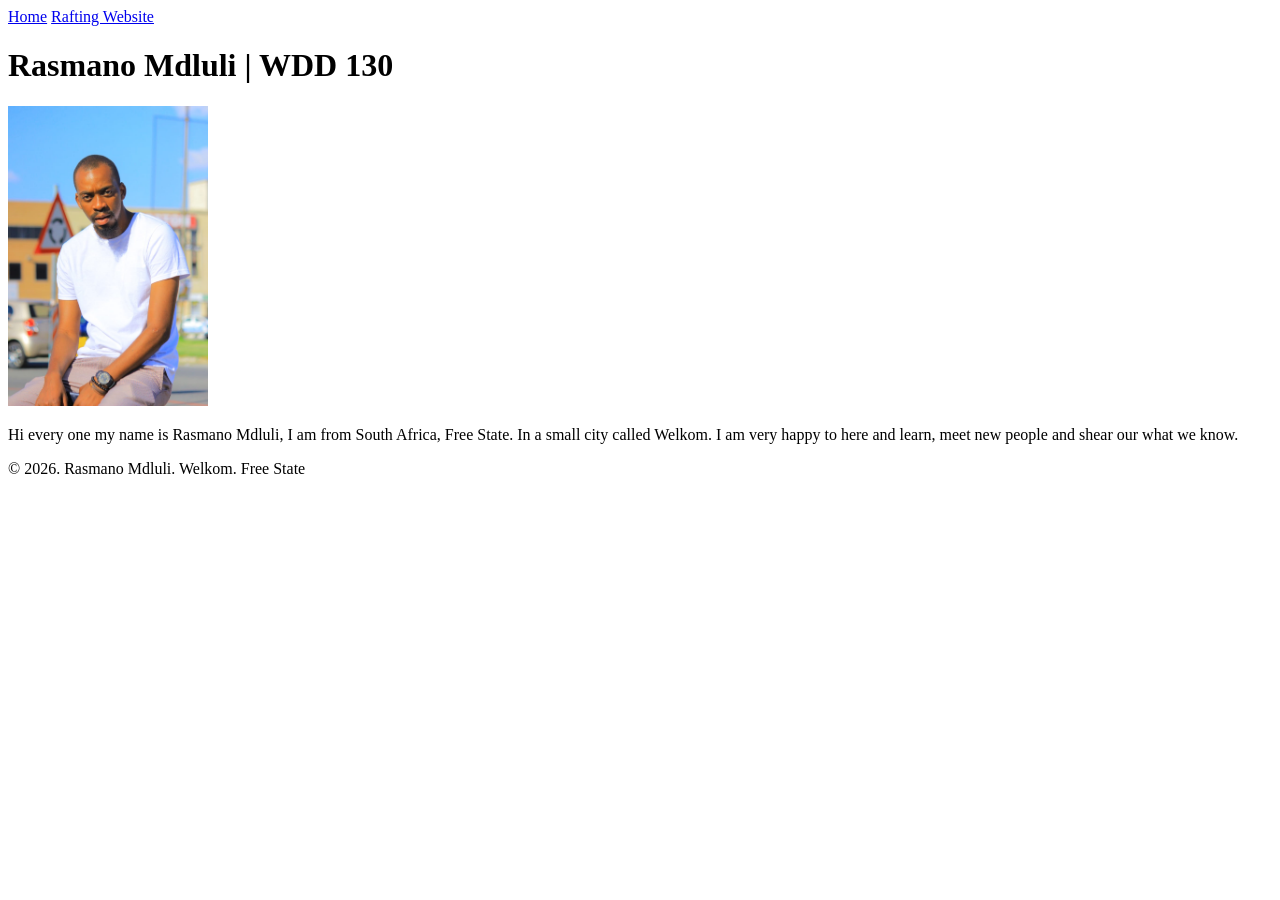
==== index.html @ 5e9e57c5 "Update index.html" ====
<!DOCTYPE html>
<html lang="en">

<head>
    <meta charset="UTF-8">
    <meta name="viewport" content="width=device-width, initial-scale=1.0">
    <title>Rasmano Paito Mdluli| WDD 130</title>
</head>

<body>
    <header>
        <nav>
            <a href="#">Home</a>
            <a href="wwr/">Rafting Website</a>
        </nav>
    </header>

    <main>
        <h1>Rasmano Mdluli | WDD 130</h1>

        <img src="images/profile.jpg" alt="Hello, my name is Rasmano Mdluli" width="200">

        <p>Hi every one my name is Rasmano Mdluli, I am from South Africa, Free State. In a small
            city called Welkom. I am very happy to here and learn, meet new people and shear our
            what we know.</p>
    </main>
    <footer>
        <p>&copy; 2026. Rasmano Mdluli. Welkom. Free State</p>
    </footer>
</body>

</html>
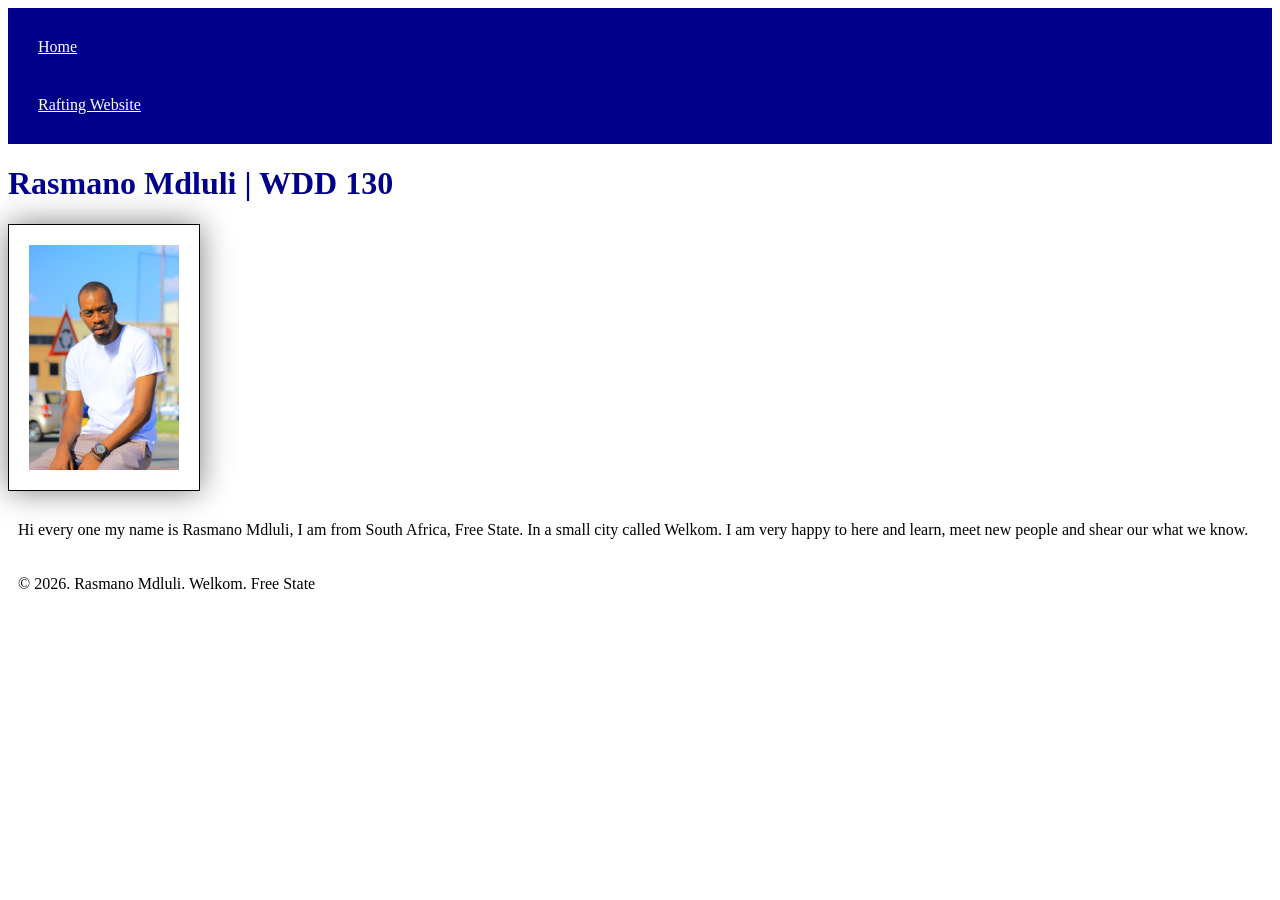
==== commit cbaafb19: "Adding style to the index.html using css" ====
--- a/index.html
+++ b/index.html
@@ -5,6 +5,7 @@
     <meta charset="UTF-8">
     <meta name="viewport" content="width=device-width, initial-scale=1.0">
     <title>Rasmano Paito Mdluli| WDD 130</title>
+    <link rel="stylesheet" href="styles/styles.css">
 </head>
 
 <body>
@@ -29,4 +30,4 @@
     </footer>
 </body>
 
-</html>
+</html>
--- a/styles/styles.css
+++ b/styles/styles.css
@@ -0,0 +1,26 @@
+nav {
+    background-color: darkblue;
+    padding: 10px;
+}
+
+nav a {
+    color: white;
+    display: block;
+    padding: 20px;
+}
+
+h1 {
+    color: darkblue;
+}
+
+img {
+    width: 150px;
+    height: auto;
+    border: 1px solid black;
+    padding: 20px;
+    box-shadow: 0 0 30px gray;
+}
+
+p {
+    padding: 10px;
+}
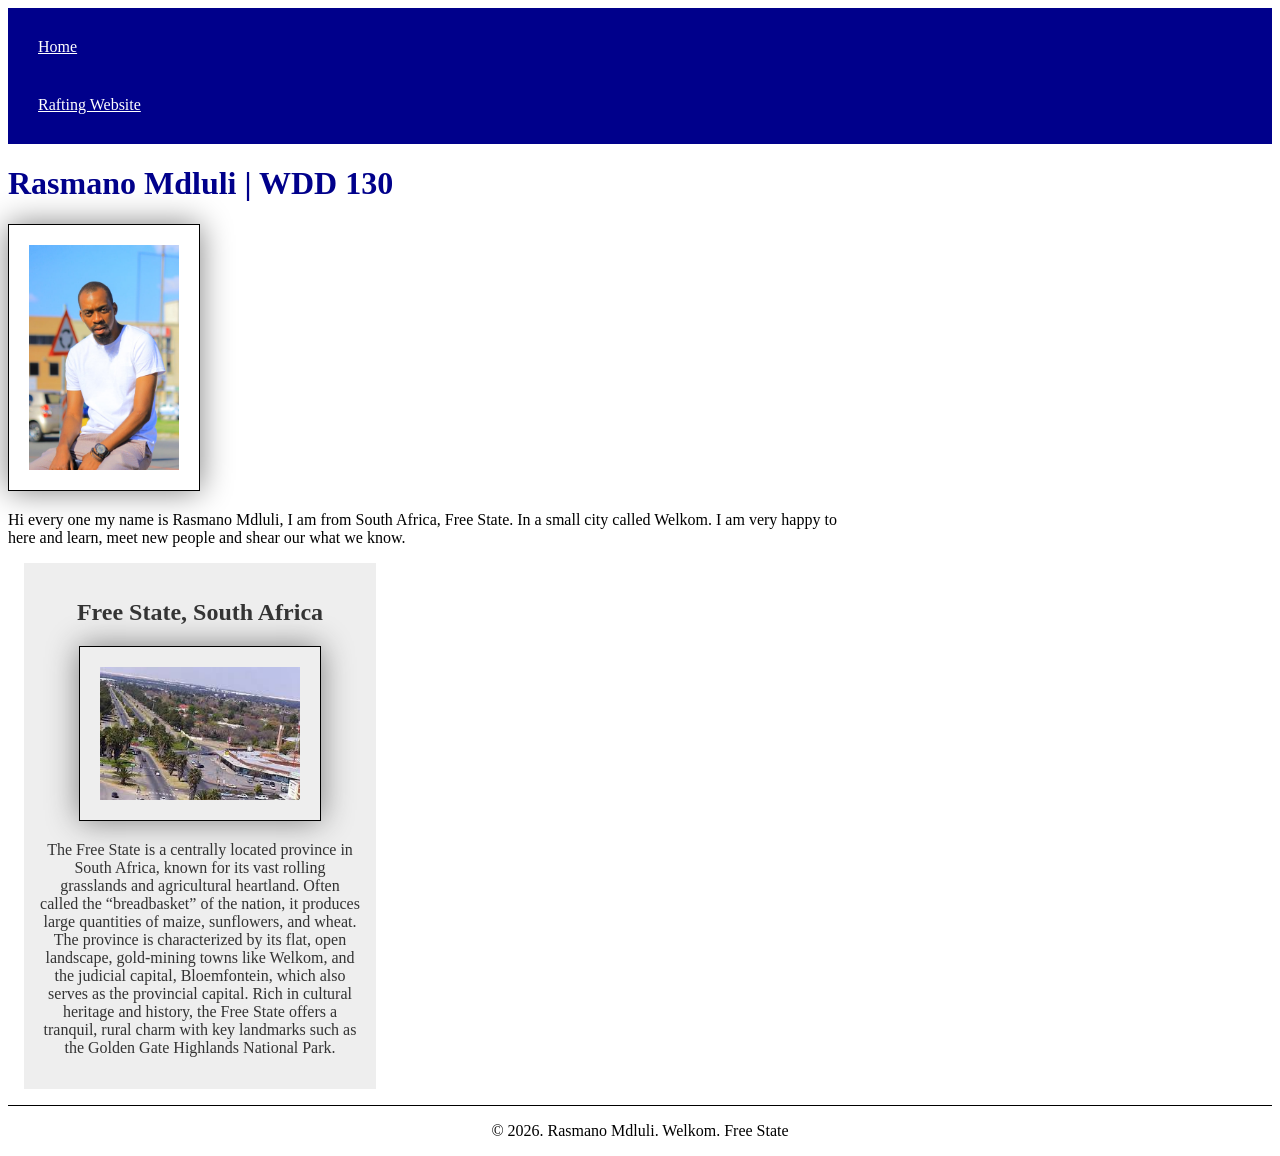
==== commit a7ad6d87: "Added my State and css to the style sheet" ====
--- a/index.html
+++ b/index.html
@@ -5,6 +5,8 @@
     <meta charset="UTF-8">
     <meta name="viewport" content="width=device-width, initial-scale=1.0">
     <title>Rasmano Paito Mdluli| WDD 130</title>
+    <meta name="description" content="Rasmano Mdluli | WDD130 | Tells more about me and my State">
+    <meta name="author" content="Rasmano Mdluli">
     <link rel="stylesheet" href="styles/styles.css">
 </head>
 
@@ -25,6 +27,24 @@
             city called Welkom. I am very happy to here and learn, meet new people and shear our
             what we know.</p>
     </main>
+
+    <aside>
+
+        <h2>Free State, South Africa</h2>
+        <img src="images/free_state.jpeg" alt="Free State landscape">
+        <p>The Free State is a centrally located province in South Africa, known for its vast
+            rolling
+            grasslands and agricultural heartland. Often called the “breadbasket” of the nation, it
+            produces
+            large quantities of maize, sunflowers, and wheat. The province is characterized by its
+            flat, open
+            landscape, gold-mining towns like Welkom, and the judicial capital, Bloemfontein, which
+            also serves
+            as the provincial capital. Rich in cultural heritage and history, the Free State offers
+            a tranquil,
+            rural charm with key landmarks such as the Golden Gate Highlands National Park.</p>
+
+    </aside>
     <footer>
         <p>&copy; 2026. Rasmano Mdluli. Welkom. Free State</p>
     </footer>
--- a/styles/styles.css
+++ b/styles/styles.css
@@ -23,4 +23,38 @@
 
 p {
     padding: 10px;
+}
+
+main {
+    max-width: 840px;
+}
+
+aside {
+    width: 20rem;
+    margin: 1rem;
+    border: 1px solid rgb(0, 0, 0 /0.2);
+    padding: 1rem;
+    background-color: #eee;
+    color: #333;
+    text-align: center;
+}
+
+aside img {
+    width: 200px;
+    height: auto;
+}
+
+main img {
+    width: 150px;
+    height: auto;
+}
+
+p {
+    padding: 0;
+}
+
+footer {
+    margin-top: 15px;
+    border-top: 1px solid #000;
+    text-align: center;
 }
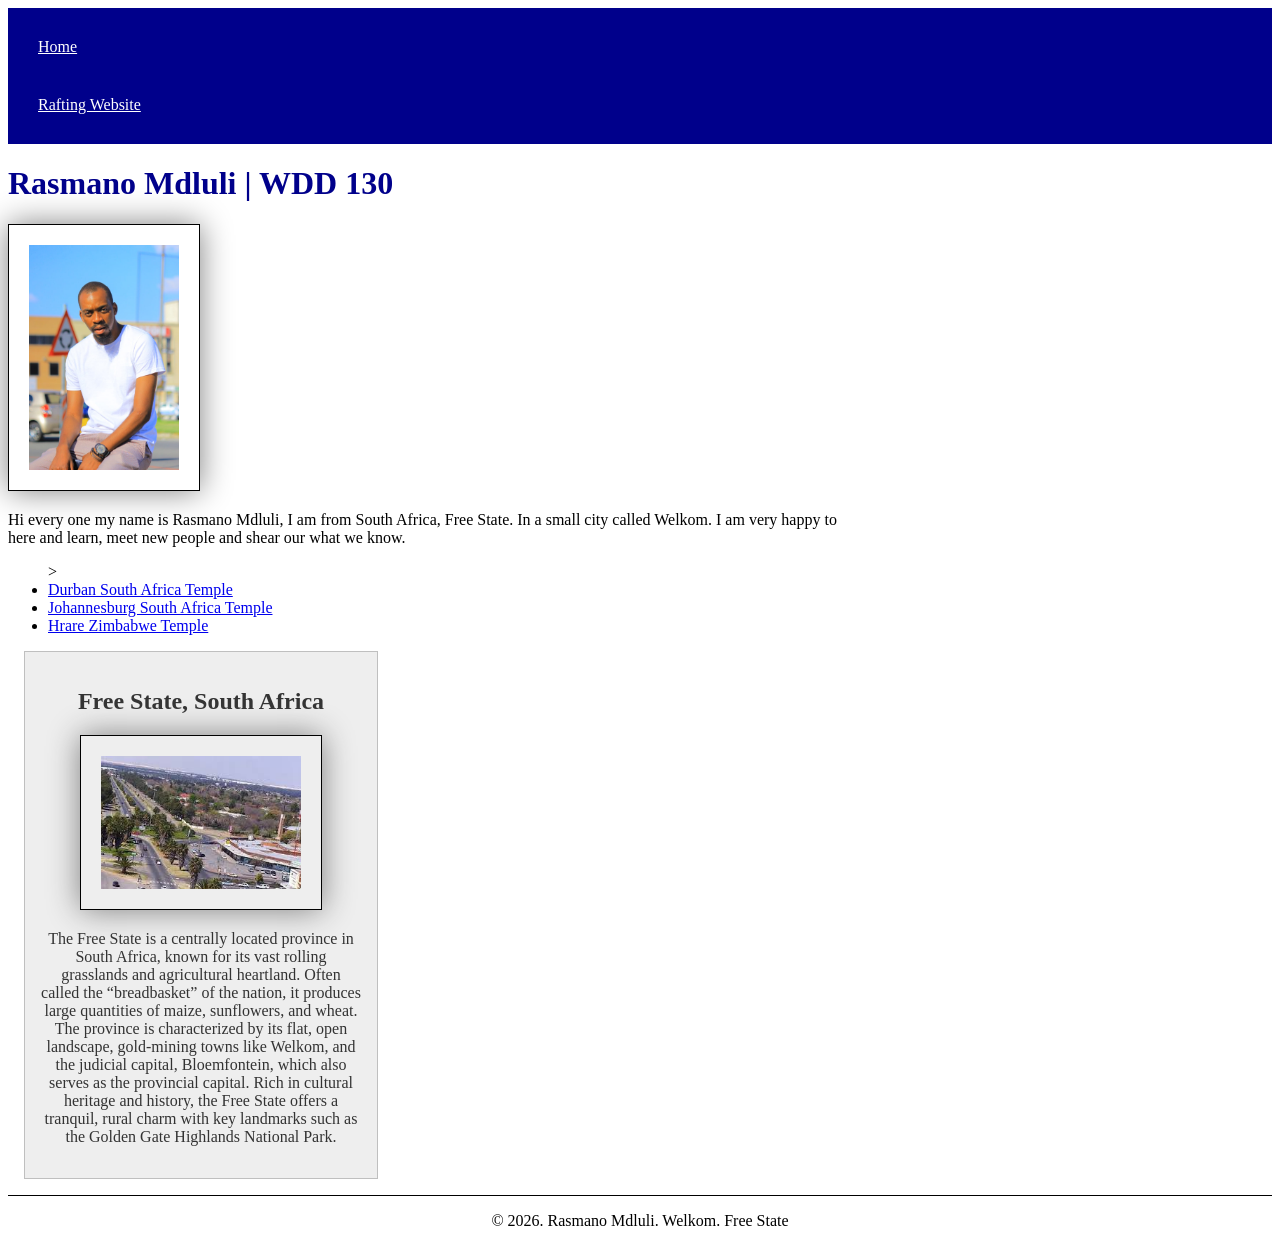
==== commit d3923a22: "I added my favorite temples to the index.html file." ====
--- a/index.html
+++ b/index.html
@@ -26,6 +26,16 @@
         <p>Hi every one my name is Rasmano Mdluli, I am from South Africa, Free State. In a small
             city called Welkom. I am very happy to here and learn, meet new people and shear our
             what we know.</p>
+
+        <ul>
+            ><li><a
+                  href="https://www.churchofjesuschrist.org/temples/details/durban-south-africa-temple?lang=eng"
+                  target="_blank">Durban South Africa Temple</a></li>
+            <li><a href="https://www.churchofjesuschrist.org/temples/details/johannesburg-south-africa-temple?lang=eng"
+                  target="_blank">Johannesburg South Africa Temple</a></li>
+            <li><a href="https://www.churchofjesuschrist.org/temples/details/harare-zimbabwe-temple?lang=eng"
+                  target="_blank">Hrare Zimbabwe Temple</a></li>
+        </ul>
     </main>
 
     <aside>
--- a/styles/styles.css
+++ b/styles/styles.css
@@ -22,7 +22,7 @@
 }
 
 p {
-    padding: 10px;
+    padding: 0px;
 }
 
 main {
@@ -32,8 +32,8 @@
 aside {
     width: 20rem;
     margin: 1rem;
-    border: 1px solid rgb(0, 0, 0 /0.2);
     padding: 1rem;
+    border: 1px solid rgb(0 0 0 /0.2);
     background-color: #eee;
     color: #333;
     text-align: center;
@@ -47,6 +47,9 @@
 main img {
     width: 150px;
     height: auto;
+    border: 1px solid black;
+    padding: 20px;
+    box-shadow: 0 0 30px gray;
 }
 
 p {
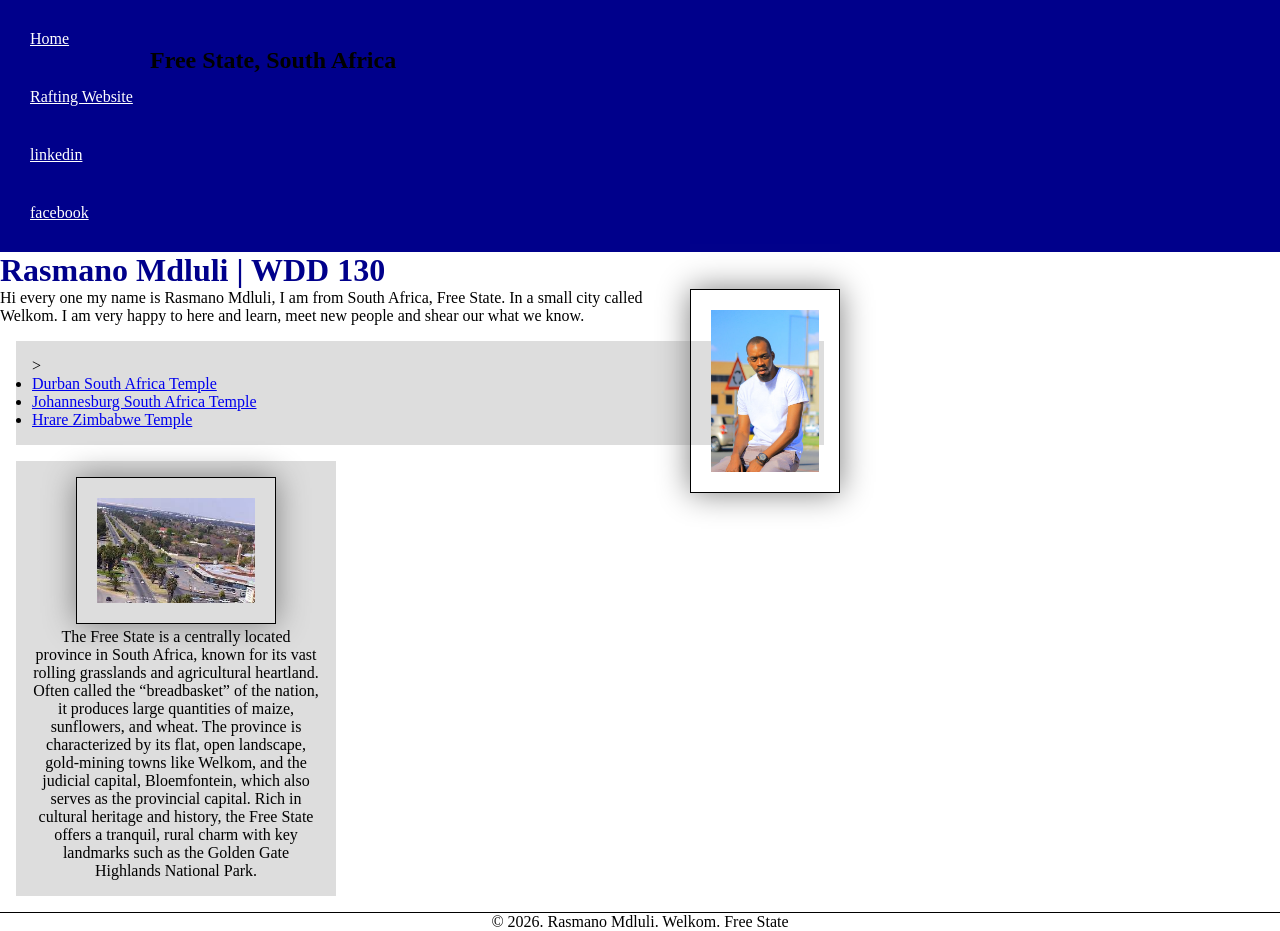
==== commit cc07bd76: "added css to style th.box" ====
--- a/index.html
+++ b/index.html
@@ -15,6 +15,8 @@
         <nav>
             <a href="#">Home</a>
             <a href="wwr/">Rafting Website</a>
+            <a href="https://linkedin.com.">linkedin</a>
+            <a href="https://facebook.com.">facebook</a>
         </nav>
     </header>
 
@@ -27,7 +29,7 @@
             city called Welkom. I am very happy to here and learn, meet new people and shear our
             what we know.</p>
 
-        <ul>
+        <ul class="box">
             ><li><a
                   href="https://www.churchofjesuschrist.org/temples/details/durban-south-africa-temple?lang=eng"
                   target="_blank">Durban South Africa Temple</a></li>
@@ -38,7 +40,7 @@
         </ul>
     </main>
 
-    <aside>
+    <aside class="box">
 
         <h2>Free State, South Africa</h2>
         <img src="images/free_state.jpeg" alt="Free State landscape">
--- a/styles/styles.css
+++ b/styles/styles.css
@@ -1,3 +1,9 @@
+* {
+    margin: 0;
+    padding: 0;
+    box-sizing: border-box;
+}
+
 nav {
     background-color: darkblue;
     padding: 10px;
@@ -31,11 +37,6 @@
 
 aside {
     width: 20rem;
-    margin: 1rem;
-    padding: 1rem;
-    border: 1px solid rgb(0 0 0 /0.2);
-    background-color: #eee;
-    color: #333;
     text-align: center;
 }
 
@@ -50,6 +51,7 @@
     border: 1px solid black;
     padding: 20px;
     box-shadow: 0 0 30px gray;
+    float: right;
 }
 
 p {
@@ -60,4 +62,19 @@
     margin-top: 15px;
     border-top: 1px solid #000;
     text-align: center;
+}
+
+/*Class Selectors*/
+.box {
+    margin: 1rem;
+    border: 1px solid rgb(0, 0, 0 /10%);
+    padding: 1rem;
+    background-color: #ddd;
+    color: #000;
+}
+
+aside h2 {
+    position: absolute;
+    top: 47px;
+    left: 150px;
 }
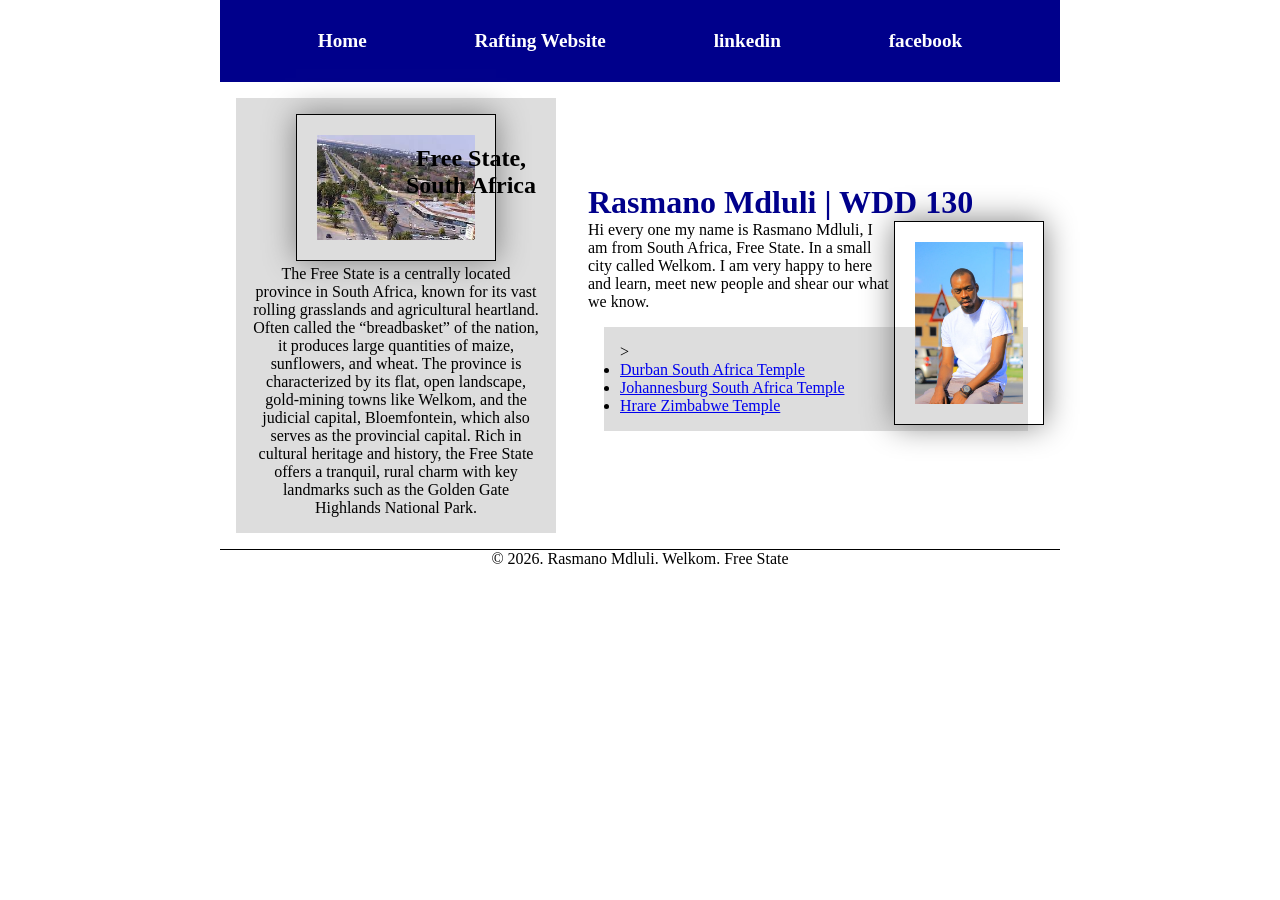
==== commit 857b7f6c: "I added the grid to the index page and style code too." ====
--- a/index.html
+++ b/index.html
@@ -20,6 +20,7 @@
         </nav>
     </header>
 
+    <div class="grid">
     <main>
         <h1>Rasmano Mdluli | WDD 130</h1>
 
@@ -57,6 +58,7 @@
             rural charm with key landmarks such as the Golden Gate Highlands National Park.</p>
 
     </aside>
+    </div>
     <footer>
         <p>&copy; 2026. Rasmano Mdluli. Welkom. Free State</p>
     </footer>
--- a/styles/styles.css
+++ b/styles/styles.css
@@ -7,12 +7,18 @@
 nav {
     background-color: darkblue;
     padding: 10px;
+    display: flex;
+    justify-content: space-evenly;
+    align-items: center;
 }
 
 nav a {
     color: white;
     display: block;
     padding: 20px;
+    text-decoration: none;
+    font-size: 1.2rem;
+    font-weight: 700;
 }
 
 h1 {
@@ -31,13 +37,23 @@
     padding: 0px;
 }
 
+.grid{
+    display: grid;
+    align-items: center;
+}
+
 main {
     max-width: 840px;
+    grid-column: 2/3;
+    margin: 1rem;
 }
 
 aside {
     width: 20rem;
     text-align: center;
+    position: relative;
+    grid-column: 1/2;
+    grid-row: 1/2;
 }
 
 aside img {
@@ -77,4 +93,9 @@
     position: absolute;
     top: 47px;
     left: 150px;
+}
+
+header, footer, .grid {
+    max-width: 840px;
+    margin: 0 auto;
 }
